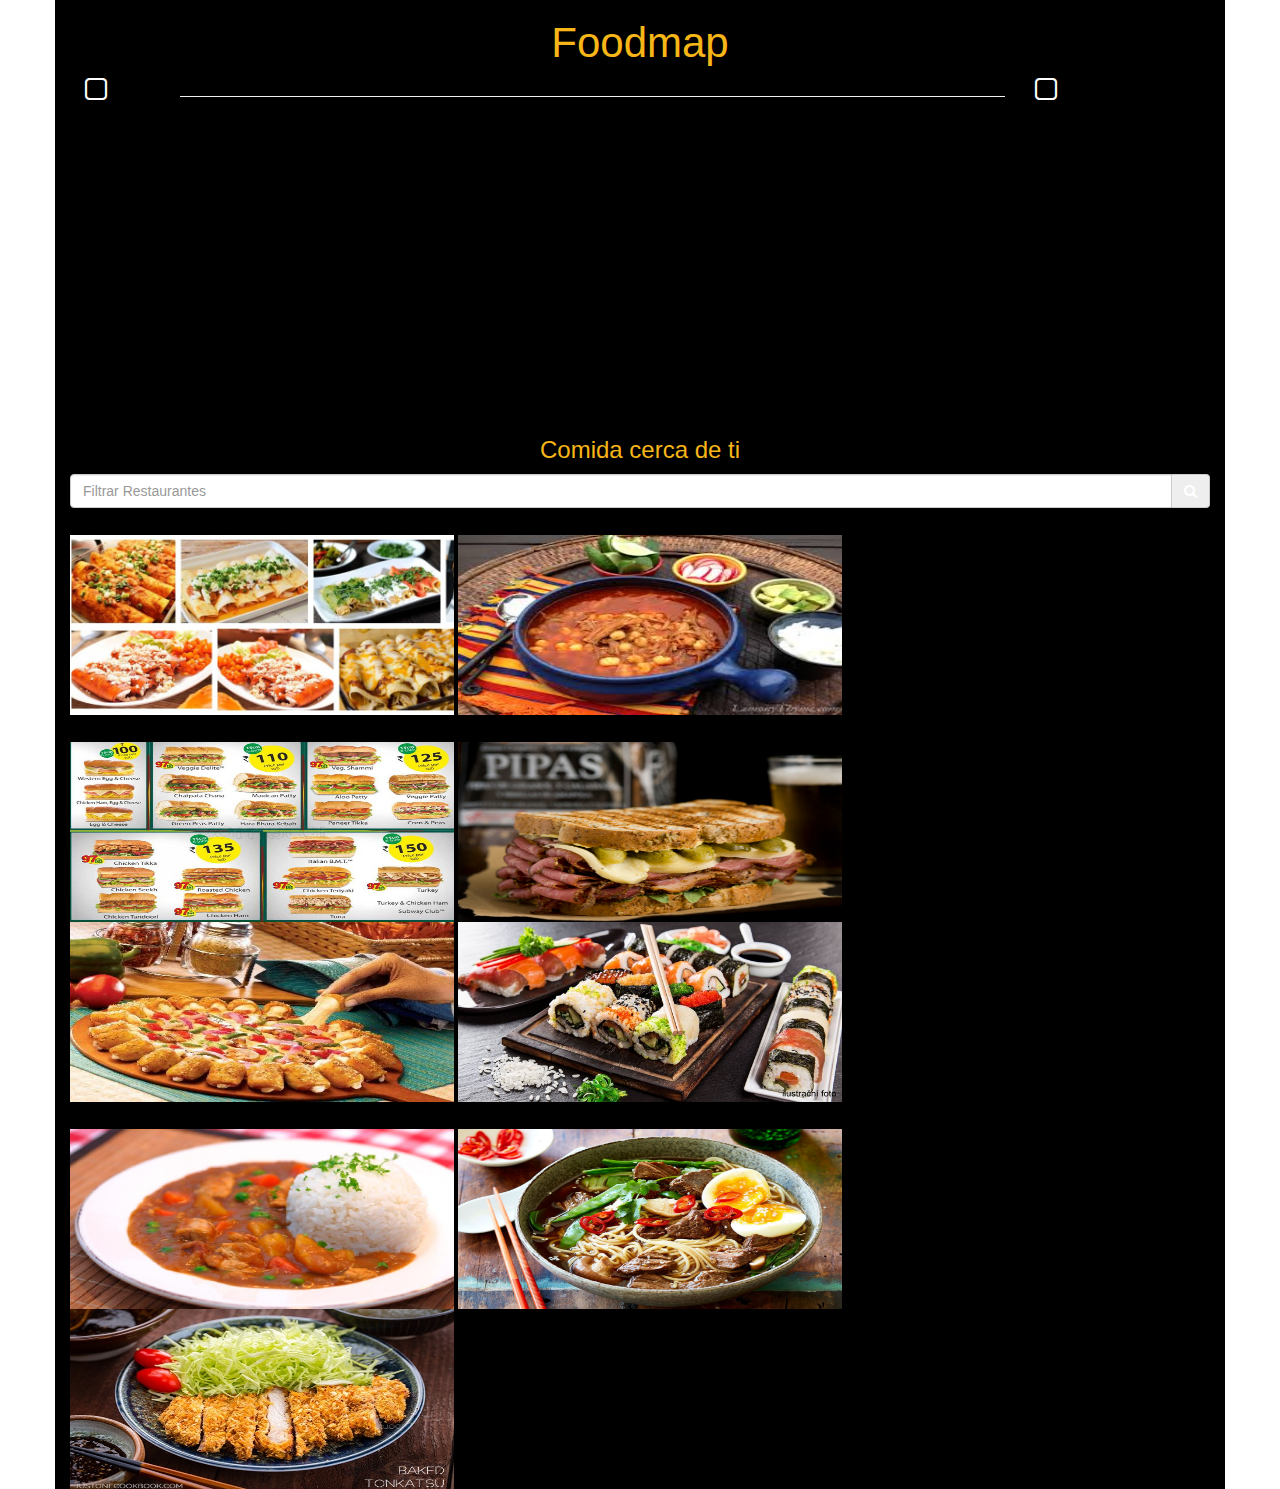
==== views/filter.html @ 2f906fea "data foodmap" ====
<!DOCTYPE html>
<html>
  <head>
    <meta charset="utf-8">
    <meta name="viewport" content="width=device-width, initial-scale=1, maximum-scale=1">
    <link rel="stylesheet" href="css/main.css">
    <title>Foodmap</title>
    <!-- Latest compiled and minified CSS -->
    <link rel="stylesheet" href="https://maxcdn.bootstrapcdn.com/bootstrap/3.3.7/css/bootstrap.min.css" integrity="sha384-BVYiiSIFeK1dGmJRAkycuHAHRg32OmUcww7on3RYdg4Va+PmSTsz/K68vbdEjh4u" crossorigin="anonymous">
    <link rel="stylesheet" href="https://cdnjs.cloudflare.com/ajax/libs/font-awesome/4.7.0/css/font-awesome.min.css">
    <link rel="stylesheet" href="../css/main.css">
  </head>
  <body>
    <!-- section 2 -->
    <div class="container sec2">
      <div class="row ">
        <div class="col-xs-12">
          <!--logo -->
          <div class="row">
            <div class="col-xs-12 text-center">
              <h2>Foodmap</h2>
            </div>
          </div>
          <!--linea blanca  -->
          <div class="row ">
            <div class="col-xs-12">
              <div class="col-xs-1">
                <i class="fa fa-square-o fa-2x" aria-hidden="true"></i>
              </div>
              <div class="col-xs-9">
                <hr>
              </div>
              <div class="col-xs-1">
                <i class="fa fa-square-o fa-2x" aria-hidden="true"></i>
              </div>
            </div>
          </div>
          <!-- section google-maps -->
          <div class="row">
            <iframe class="col-xs-12 pd" src="https://www.google.com/maps/embed?pb=!1m18!1m12!1m3!1d940.70983845731!2d-99.16653115635678!3d19.419345816003155!2m3!1f0!2f0!3f0!3m2!1i1024!2i768!4f13.1!3m3!1m2!1s0x85d1ff378aa470c1%3A0xbd10aad29abc63c3!2sFuente+de+la+Cibeles!5e0!3m2!1ses!2smx!4v1516009210548" width="400" height="300" frameborder="0" style="border:0" allowfullscreen></iframe>
          </div>
          <!-- section input -->
          <div class="row">
            <div class="col-xs-12 text-center">
                <h3>Comida cerca de ti</h3>
                <div class="input-group">
                  <input id="filter_restaurant" type="text" class="form-control" placeholder="Filtrar Restaurantes" aria-describedby="basic-addon2">
                  <span class="input-group-addon" id="basic-addon2"><i class="fa fa-search" aria-hidden="true"></i></span>
                </div>
            </div>
          </div>

          <!-- section images -->
          <div class="row pd">
            <div class="col-xs-12">
              <div class="imags">
                <img src="../assets/images/enchiladas.png"  alt="Photo food" data-toggle="modal" data-target="#myModal">
              </div>
              <div class="imags">
                <img src="../assets/images/pozole.png" alt="Photo food" data-toggle="modal" data-target="#myModal">
              </div>
              <div class="imags">
                <img src="../assets/images/subway.png" alt="Photo food" data-toggle="modal" data-target="#myModal">
              </div>
              <div class="imags pd">
                <img src="../assets/images/sandwich.png" alt="Photo food" data-toggle="modal" data-target="#myModal">
              </div>
              <div class="imags">
                <img src="../assets/images/pizza.png" alt="Photo food" data-toggle="modal" data-target="#myModal">
              </div>
              <div class="imags">
                <img src="../assets/images/sushi.png" alt="Photo food" data-toggle="modal" data-target="#myModal">
              </div>
              <div class="imags pd">
                <img src="../assets/images/curry.png" alt="Photo food" data-toggle="modal" data-target="#myModal">
              </div>
              <div class="imags">
                <img src="../assets/images/ramen.png" alt="Photo food" data-toggle="modal" data-target="#myModal">
              </div>
              <div class="imags">
                <img src="../assets/images/Tonkatsu.png" alt="Photo food" data-toggle="modal" data-target="#myModal">
              </div>
            </div>
          </div>
        </div>
      </div>
    </div>
    <!--section modal  -->
    <section>
      <!-- Modal -->
      <div class="modal fade" id="myModal" tabindex="-1" role="dialog" aria-labelledby="myModalLabel">
        <div class="modal-dialog" role="document">
          <div class="modal-content">
            <div class="modal-header">
              <button type="button" class="close" data-dismiss="modal" aria-label="Close"><span aria-hidden="true">&times;</span></button>
                  <!-- <a href="../views/filter.html"></a> -->
              <h4 class="modal-title" id="myModalLabel">Taquitos Sensuales</h4>
            </div>
            <div class="modal-body">
              <!--imagen mapa  -->
              <h3>Tacos para todos los gustos</h3>
              <img class="modal-map" src="../assets/images/map.png" alt="">
              <div class="row">
                <div class="col-xs-6">
                  <p>Av imaginaria #340</p>
                  <p>Valle talcual ciudad sin nombre</p>
                </div>
                <div class="col-xs-6">
                  <p>Rango precios $$</p>
                  <p>Servicio a Domicilio</p>
                </div>
              </div>
            </div>
            <div class="modal-footer">
              <button type="button" class="btn btn-default col-xs-offset-4 pull-left button" data-dismiss="modal">Pedir Ahora</button>
            </div>
          </div>
        </div>
      </div>
    </section>


    <script src="https://code.jquery.com/jquery-3.2.1.slim.min.js" integrity="sha256-k2WSCIexGzOj3Euiig+TlR8gA0EmPjuc79OEeY5L45g=" crossorigin="anonymous"></script>
    <script src="https://ajax.googleapis.com/ajax/libs/jquery/1.12.4/jquery.min.js"></script>
    <!-- Latest compiled and minified JavaScript -->
    <script src="https://maxcdn.bootstrapcdn.com/bootstrap/3.3.7/js/bootstrap.min.js" integrity="sha384-Tc5IQib027qvyjSMfHjOMaLkfuWVxZxUPnCJA7l2mCWNIpG9mGCD8wGNIcPD7Txa" crossorigin="anonymous"></script>
    <script type="text/javascript src="js/filter.js">

    </script>
  </body>
</html>
---- css/main.css ----
/* logo */
h1 {
  color: #f7b617;
  font-size: 3em;
  margin-top: 35vh;
}

/* titulo de section 2 */
h2 {
  color: #f7b617;
  font-size: 3em;
}

/* color blanco al icono cuadrado */
i {
  color: #fff;
}

/*color y tamaño al texto  */
h3 {
  color: #f7b617;
  /* font-size: 1.8em; */
}

/* section  1 */
.sec1 {
  background: #000;
  height: 100vh;
}

/* section 2 */
.imags, img {
  display: inline-block;
  height: 20vh;
  width: 30vw;
}

/* padin mapa y fotos */
.pd {
  padding-top: 3vh;
}

/*color section 2  */
.sec2 {
  background: #000;
}

.button {
  background-color: #f7b617;
  color: #fff;
}

/* map modal */
.modal-map {
  height: 40vh;
  width: 90vw;
}
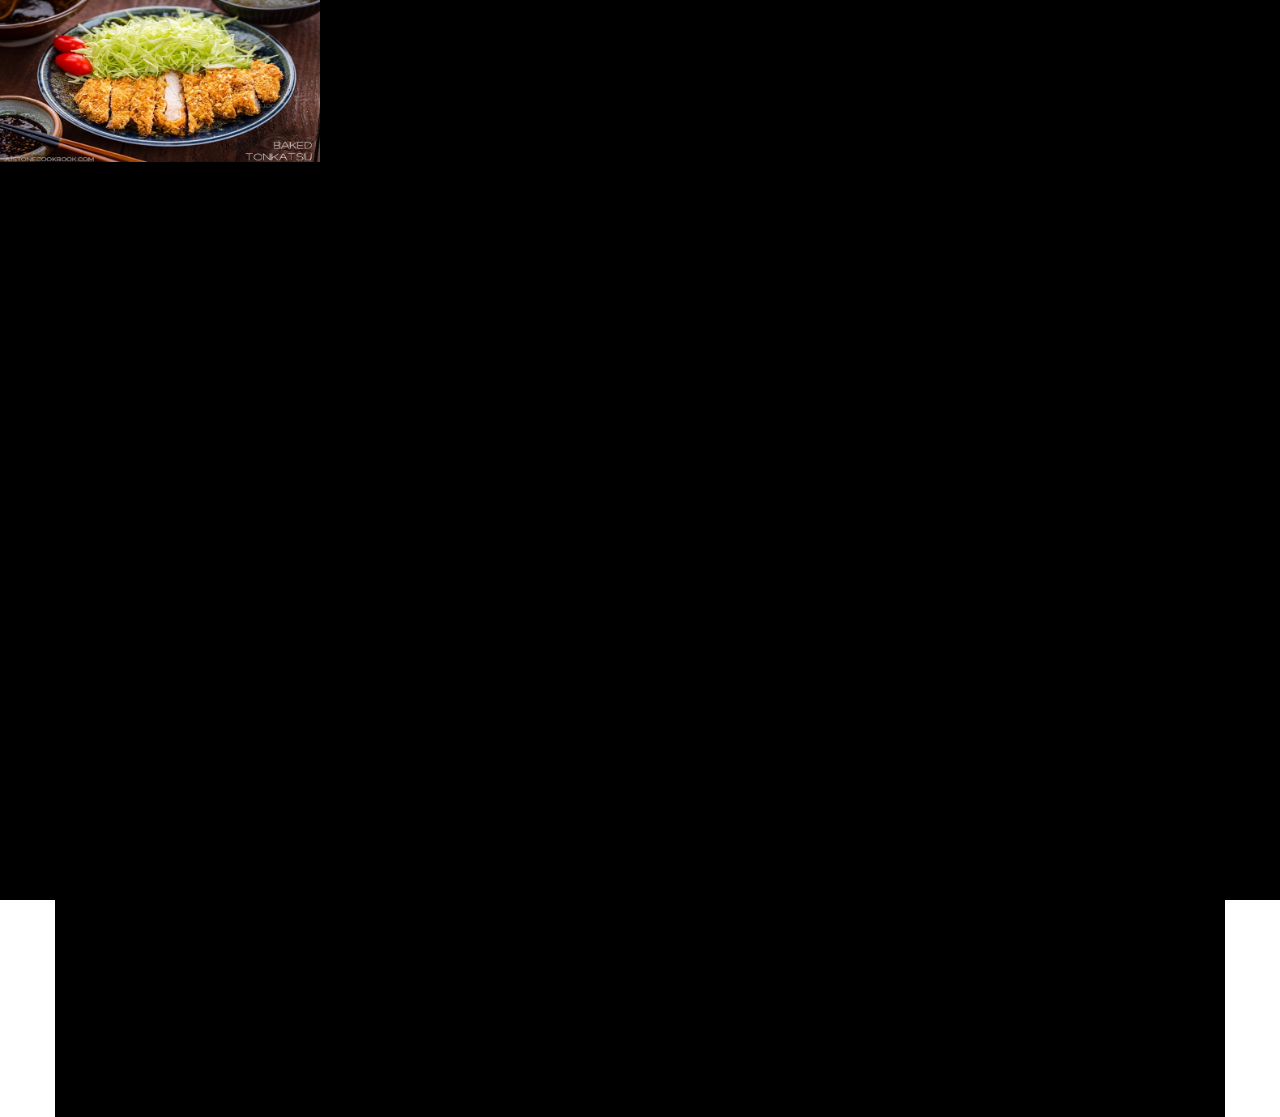
==== commit bf2f1542: "js" ====
--- a/views/filter.html
+++ b/views/filter.html
@@ -50,64 +50,65 @@
             </div>
           </div>
 
-          <!-- section images -->
-          <div class="row pd">
-            <div class="col-xs-12">
-              <div class="imags">
-                <img src="../assets/images/enchiladas.png"  alt="Photo food" data-toggle="modal" data-target="#myModal">
+          <div class="row">
+            <div id="contenedor"class="col-xs-12 col-md-12"><!-- contenedor de la comida -->
+              <!-- <div class="food">
+                <img src="../assets/images/enchiladas.png" alt="Photo food">
               </div>
-              <div class="imags">
-                <img src="../assets/images/pozole.png" alt="Photo food" data-toggle="modal" data-target="#myModal">
+              <div class="food">
+                  <img src="../assets/images/pozole.png" alt="Photo food">
               </div>
-              <div class="imags">
-                <img src="../assets/images/subway.png" alt="Photo food" data-toggle="modal" data-target="#myModal">
+              <div class="food">
+                <img src="../assets/images/subway.png" alt="Photo food">
               </div>
-              <div class="imags pd">
-                <img src="../assets/images/sandwich.png" alt="Photo food" data-toggle="modal" data-target="#myModal">
+              <div class="food">
+                <img src="../assets/images/sandwich.png"  alt="Photo food">
               </div>
-              <div class="imags">
-                <img src="../assets/images/pizza.png" alt="Photo food" data-toggle="modal" data-target="#myModal">
+              <div class="food">
+                <img src="../assets/images/pizza.png"  alt="Photo food">
               </div>
-              <div class="imags">
-                <img src="../assets/images/sushi.png" alt="Photo food" data-toggle="modal" data-target="#myModal">
+              <div class="food">
+                <img src="../assets/images/sushi.png" alt="Photo food">
               </div>
-              <div class="imags pd">
-                <img src="../assets/images/curry.png" alt="Photo food" data-toggle="modal" data-target="#myModal">
+              <div class="food">
+                <img src="../assets/images/curry.png" alt="Photo food">
               </div>
-              <div class="imags">
-                <img src="../assets/images/ramen.png" alt="Photo food" data-toggle="modal" data-target="#myModal">
+              <div class="food">
+                <img src="../assets/images/ramen.png" alt="Photo food">
               </div>
-              <div class="imags">
-                <img src="../assets/images/Tonkatsu.png" alt="Photo food" data-toggle="modal" data-target="#myModal">
-              </div>
-            </div>
-          </div>
+              <div class="food">
+                <img src="../assets/images/Tonkatsu.png"  alt="Photo food">
+              </div> -->
+            </div><!-- final de la contenedor -->
+          </div><!-- final de la row -->
         </div>
       </div>
     </div>
+
+
+
     <!--section modal  -->
-    <section>
+    <!-- <section> -->
       <!-- Modal -->
-      <div class="modal fade" id="myModal" tabindex="-1" role="dialog" aria-labelledby="myModalLabel">
+      <!-- <div class="modal fade" id="myModal" tabindex="-1" role="dialog" aria-labelledby="myModalLabel">
         <div class="modal-dialog" role="document">
           <div class="modal-content">
             <div class="modal-header">
-              <button type="button" class="close" data-dismiss="modal" aria-label="Close"><span aria-hidden="true">&times;</span></button>
+              <button type="button" class="close" data-dismiss="modal" aria-label="Close"><span aria-hidden="true">&times;</span></button> -->
                   <!-- <a href="../views/filter.html"></a> -->
-              <h4 class="modal-title" id="myModalLabel">Taquitos Sensuales</h4>
+              <!-- <h4 class="modal-title" id="myModalLabel">Taquitos Sensuales</h4>
             </div>
-            <div class="modal-body">
+            <div class="modal-body"> -->
               <!--imagen mapa  -->
-              <h3>Tacos para todos los gustos</h3>
+              <!-- <h3 class="food">Tacos para todos los gustos</h3>
               <img class="modal-map" src="../assets/images/map.png" alt="">
               <div class="row">
                 <div class="col-xs-6">
-                  <p>Av imaginaria #340</p>
-                  <p>Valle talcual ciudad sin nombre</p>
+                  <p class="adress">Av imaginaria #340</p>
+                  <p class="adress">Valle talcual ciudad sin nombre</p>
                 </div>
                 <div class="col-xs-6">
-                  <p>Rango precios $$</p>
-                  <p>Servicio a Domicilio</p>
+                  <p class="service">Servicio a Domicilio</p>
                 </div>
               </div>
             </div>
@@ -117,15 +118,14 @@
           </div>
         </div>
       </div>
-    </section>
+    </section> -->
 
 
     <script src="https://code.jquery.com/jquery-3.2.1.slim.min.js" integrity="sha256-k2WSCIexGzOj3Euiig+TlR8gA0EmPjuc79OEeY5L45g=" crossorigin="anonymous"></script>
     <script src="https://ajax.googleapis.com/ajax/libs/jquery/1.12.4/jquery.min.js"></script>
     <!-- Latest compiled and minified JavaScript -->
     <script src="https://maxcdn.bootstrapcdn.com/bootstrap/3.3.7/js/bootstrap.min.js" integrity="sha384-Tc5IQib027qvyjSMfHjOMaLkfuWVxZxUPnCJA7l2mCWNIpG9mGCD8wGNIcPD7Txa" crossorigin="anonymous"></script>
-    <script type="text/javascript src="js/filter.js">
-
-    </script>
+    <script type="text/javascript" src="../js/filter.js"></script>
+    <script src="../js/data.js" charset="utf-8"></script>
   </body>
 </html>
--- a/css/main.css
+++ b/css/main.css
@@ -23,6 +23,10 @@
   /* font-size: 1.8em; */
 }
 
+#contenedor > div {
+  margin: 2vh 2vw;
+}
+
 /* section  1 */
 .sec1 {
   background: #000;
@@ -30,15 +34,16 @@
 }
 
 /* section 2 */
-.imags, img {
-  display: inline-block;
-  height: 20vh;
-  width: 30vw;
-}
 
 /* padin mapa y fotos */
 .pd {
   padding-top: 3vh;
+}
+
+.food, .food > img {
+  display: inline-block;
+  height: 18vh;
+  width: 25vw;
 }
 
 /*color section 2  */
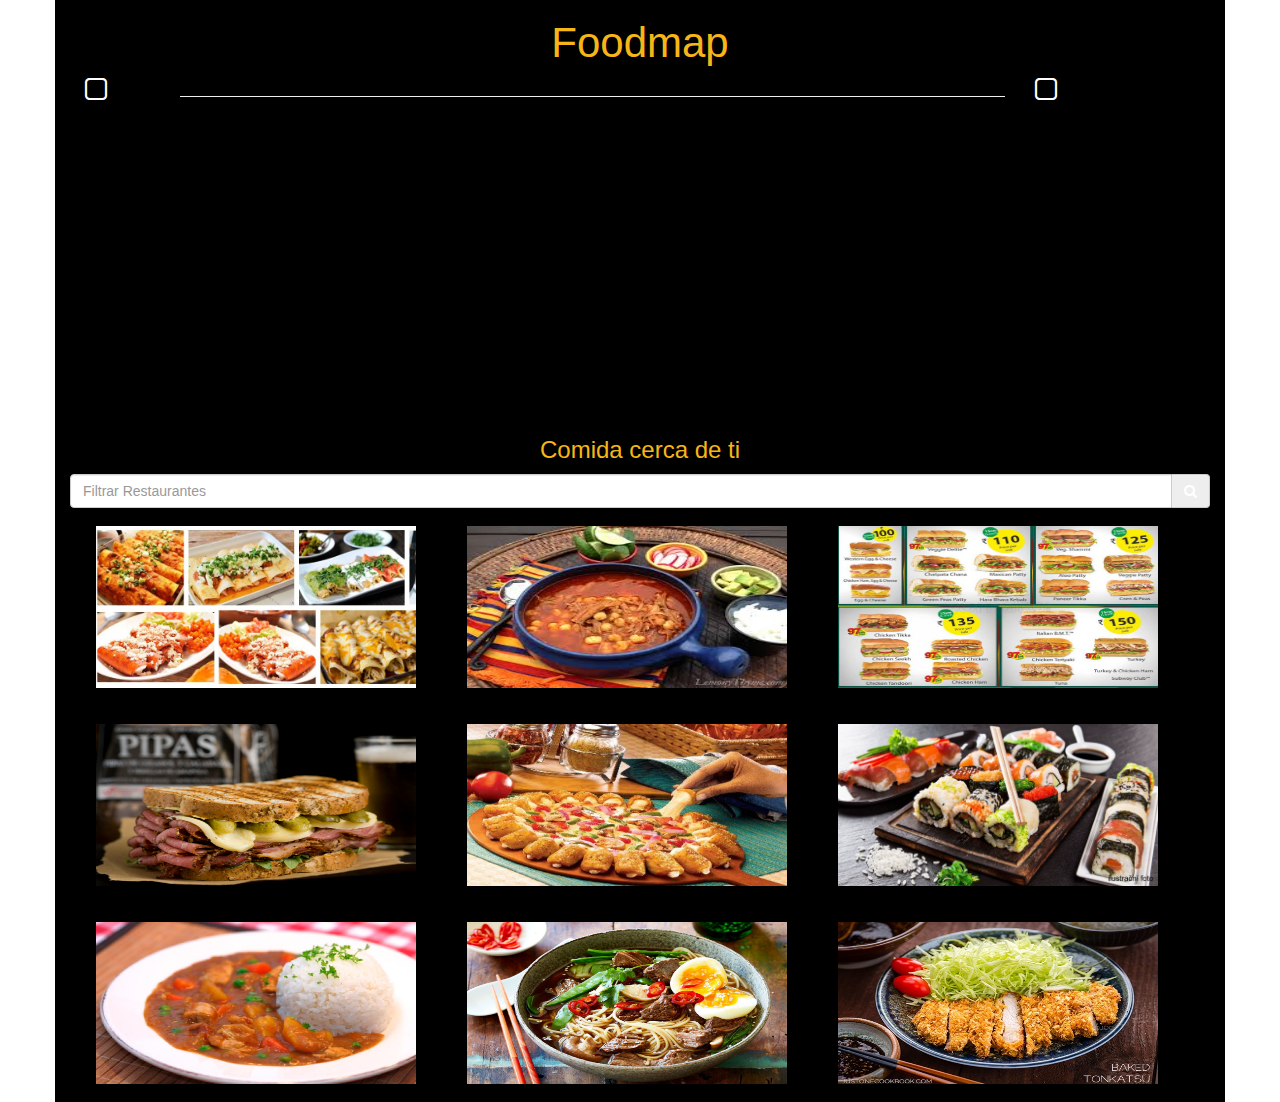
==== commit 74426880: "footmap terminado" ====
--- a/views/filter.html
+++ b/views/filter.html
@@ -3,7 +3,7 @@
   <head>
     <meta charset="utf-8">
     <meta name="viewport" content="width=device-width, initial-scale=1, maximum-scale=1">
-    <link rel="stylesheet" href="css/main.css">
+    <link rel="stylesheet" href="../css/main.css">
     <title>Foodmap</title>
     <!-- Latest compiled and minified CSS -->
     <link rel="stylesheet" href="https://maxcdn.bootstrapcdn.com/bootstrap/3.3.7/css/bootstrap.min.css" integrity="sha384-BVYiiSIFeK1dGmJRAkycuHAHRg32OmUcww7on3RYdg4Va+PmSTsz/K68vbdEjh4u" crossorigin="anonymous">
@@ -44,7 +44,7 @@
             <div class="col-xs-12 text-center">
                 <h3>Comida cerca de ti</h3>
                 <div class="input-group">
-                  <input id="filter_restaurant" type="text" class="form-control" placeholder="Filtrar Restaurantes" aria-describedby="basic-addon2">
+                  <input id="filterRestaurants" type="text" class="form-control" placeholder="Filtrar Restaurantes" aria-describedby="basic-addon2">
                   <span class="input-group-addon" id="basic-addon2"><i class="fa fa-search" aria-hidden="true"></i></span>
                 </div>
             </div>
@@ -90,22 +90,25 @@
     <!--section modal  -->
     <!-- <section> -->
       <!-- Modal -->
-      <!-- <div class="modal fade" id="myModal" tabindex="-1" role="dialog" aria-labelledby="myModalLabel">
+      <div class="modal fade" id="myModal" tabindex="-1" role="dialog" aria-labelledby="myModalLabel">
         <div class="modal-dialog" role="document">
           <div class="modal-content">
             <div class="modal-header">
-              <button type="button" class="close" data-dismiss="modal" aria-label="Close"><span aria-hidden="true">&times;</span></button> -->
-                  <!-- <a href="../views/filter.html"></a> -->
-              <!-- <h4 class="modal-title" id="myModalLabel">Taquitos Sensuales</h4>
+              <button type="button" class="close" data-dismiss="modal" aria-label="Close"><span aria-hidden="true">&times;</span></button>
+                   <a href="../views/filter.html"></a>
+              <h4 class="modal-title" id="myModalLabel">Taquitos Sensuales</h4>
             </div>
-            <div class="modal-body"> -->
+            <div class="modal-body">
               <!--imagen mapa  -->
-              <!-- <h3 class="food">Tacos para todos los gustos</h3>
-              <img class="modal-map" src="../assets/images/map.png" alt="">
-              <div class="row">
+              <div class="row text-center">
+                <div class="col-xs-12">
+                  <h3 class="specialtyFood">Tacos para todos los gustos</h3>
+                </div>
+              </div>
+              <img class="col-xs-12 modal-map" src="../assets/images/map.png" alt="">
+              <div class="row text-center">
                 <div class="col-xs-6">
-                  <p class="adress">Av imaginaria #340</p>
-                  <p class="adress">Valle talcual ciudad sin nombre</p>
+                  <p class="adress">Av imaginaria #340 Valle talcual ciudad sin nombre</p>
                 </div>
                 <div class="col-xs-6">
                   <p class="service">Servicio a Domicilio</p>
@@ -118,7 +121,7 @@
           </div>
         </div>
       </div>
-    </section> -->
+    </section>
 
 
     <script src="https://code.jquery.com/jquery-3.2.1.slim.min.js" integrity="sha256-k2WSCIexGzOj3Euiig+TlR8gA0EmPjuc79OEeY5L45g=" crossorigin="anonymous"></script>
--- a/css/main.css
+++ b/css/main.css
@@ -57,7 +57,7 @@
 }
 
 /* map modal */
-.modal-map {
+/* .modal-map {
   height: 40vh;
-  width: 90vw;
-}
+  width: 45vw;
+} */
--- a/css/main.css
+++ b/css/main.css
@@ -57,7 +57,7 @@
 }
 
 /* map modal */
-.modal-map {
+/* .modal-map {
   height: 40vh;
-  width: 90vw;
-}
+  width: 45vw;
+} */
